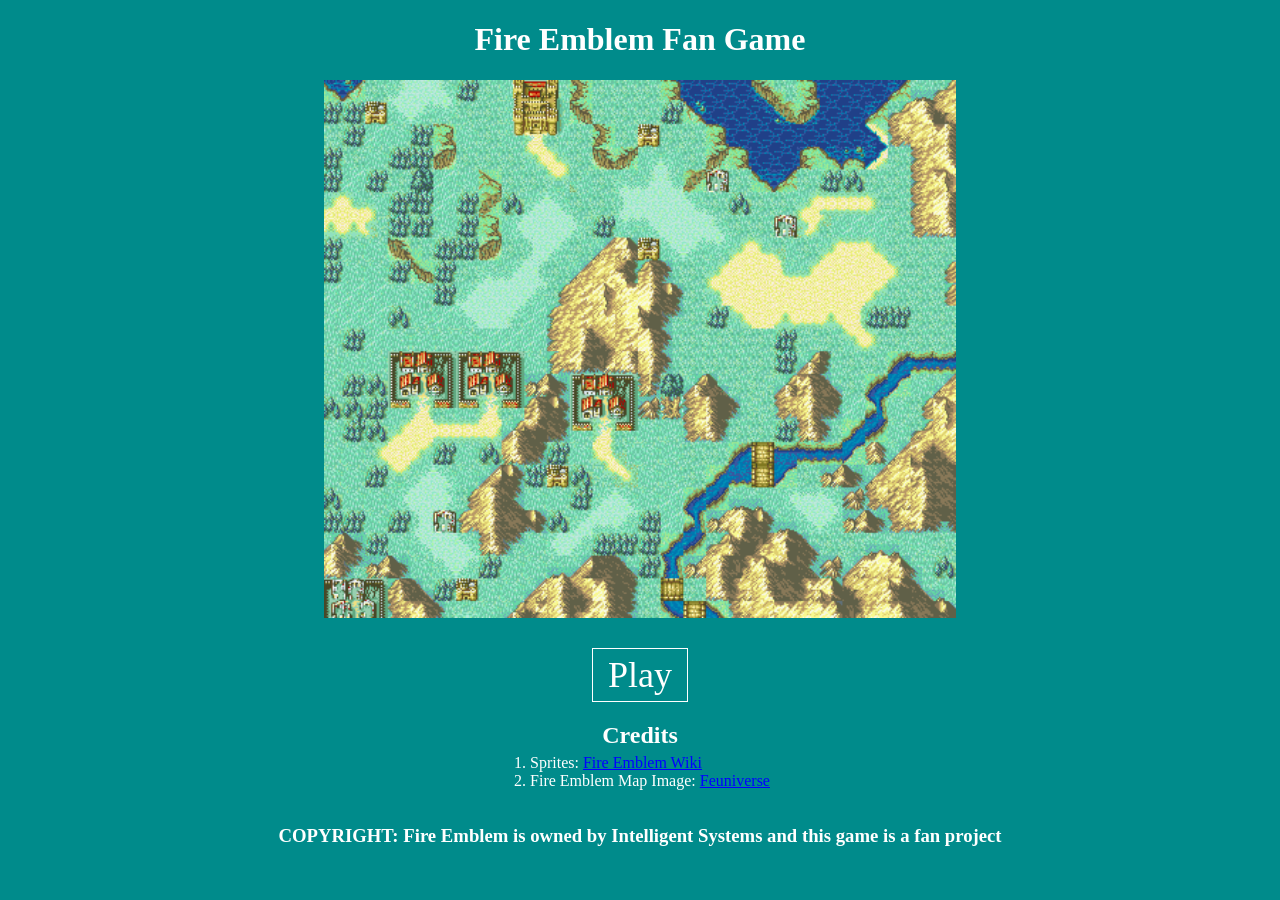
==== Week2/index.html @ 648db0b8 "Add files via upload First game" ====
<!DOCTYPE html>
<html>
<head>
    <title>Fire Emblem (The Fan Game)</title>
</head>

<body style="background-color: darkcyan;">

    <h1 style="color: white; text-align: center; font-family:'Times New Roman', Times, serif"> Fire Emblem Fan Game </h1>

    <img src="./assets/Fire-Emblem-Map.png" alt="Map" 
     style="width: 50%; display: block; margin: 0 auto;">
 
    <div style="text-align: center; margin-top: 30px;">
        <a href="./game.html" class="play-button"
            style="background-color: transparent;
              border: 1px solid white;
              color: white;
              font-family: 'Times New Roman', Times, serif;
              font-size: 36px;
              text-decoration: none;
              padding: 5px 15px;
              cursor: pointer;
              display: inline-block;">
            Play
        </a>
    </div>

    <section id="credits" style="text-align: center; color: white;">
        <h2 style="margin-bottom: 5px;">Credits</h2>
        <ol style="display: inline-block; text-align: left; color: white; padding-left: 20px; margin-top: 0;">
            <li>Sprites: <a href="https://fireemblemwiki.org/wiki/Category:The_Sacred_Stones_battle_sprites" style="color: blue;">Fire Emblem Wiki</a></li>
            <li>Fire Emblem Map Image: <a href="https://feuniverse.us/t/fire-emblem-sacred-stones-macro-edition-tentative-name-1-chapter/29994" style="color: blue;">Feuniverse</a></li>
        </ol>
    </section>

    <h3 style="color: white; text-align: center;font-family: 'Times New Roman', Times, serif; text-decoration: none;">COPYRIGHT: Fire Emblem is owned by Intelligent Systems and this game is a fan project</h3>
</body>
</html>
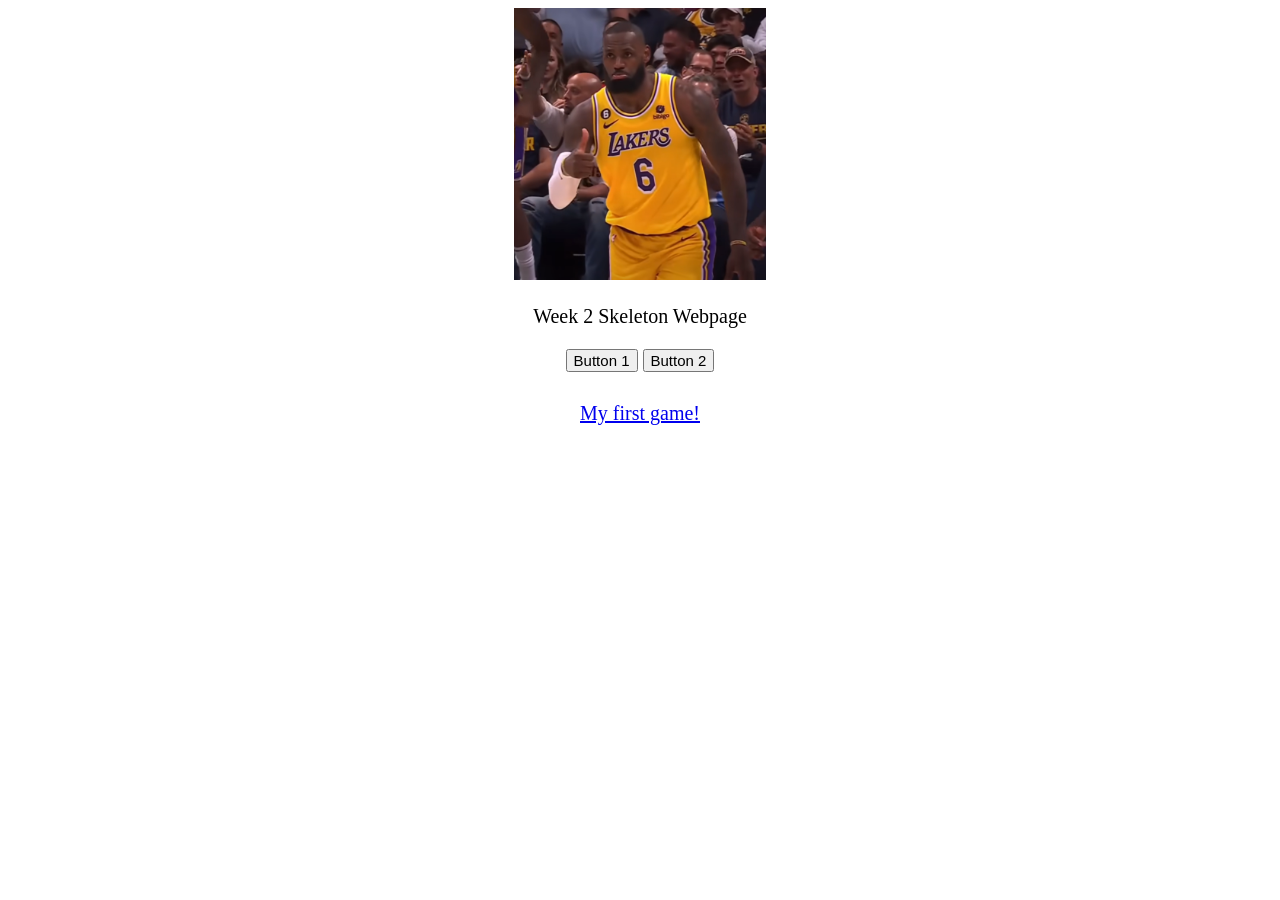
==== commit b533e188: "commit" ====
--- a/Week2/index.html
+++ b/Week2/index.html
@@ -1,39 +1,22 @@
 <!DOCTYPE html>
 <html>
 <head>
-    <title>Fire Emblem (The Fan Game)</title>
+    <title>Week 2 Homework</title>
 </head>
+<body style="background-color: white; font-family: 'Times New Roman', Times, serif; text-align: center; font-size: 20px;">
 
-<body style="background-color: darkcyan;">
+    <img src="./lebron.png" alt="lebron" style="width: 20%;">
 
-    <h1 style="color: white; text-align: center; font-family:'Times New Roman', Times, serif"> Fire Emblem Fan Game </h1>
+    <p> Week 2 Skeleton Webpage</p>
+    
+    <section class="button-group">
+        <button id="button1" style="font-size: 15px;">Button 1</button>
+        <button id="button2" style="font-size: 15px;">Button 2</button>
+    </section>
 
-    <img src="./assets/Fire-Emblem-Map.png" alt="Map" 
-     style="width: 50%; display: block; margin: 0 auto;">
- 
-    <div style="text-align: center; margin-top: 30px;">
-        <a href="./game.html" class="play-button"
-            style="background-color: transparent;
-              border: 1px solid white;
-              color: white;
-              font-family: 'Times New Roman', Times, serif;
-              font-size: 36px;
-              text-decoration: none;
-              padding: 5px 15px;
-              cursor: pointer;
-              display: inline-block;">
-            Play
-        </a>
+    <div class="link-group" style="margin-top: 30px;">
+        <a id="link" href="https://joven-luspo.github.io/Week2/ourfirstgame" style="font-size: 20px;">My first game!</a>
     </div>
 
-    <section id="credits" style="text-align: center; color: white;">
-        <h2 style="margin-bottom: 5px;">Credits</h2>
-        <ol style="display: inline-block; text-align: left; color: white; padding-left: 20px; margin-top: 0;">
-            <li>Sprites: <a href="https://fireemblemwiki.org/wiki/Category:The_Sacred_Stones_battle_sprites" style="color: blue;">Fire Emblem Wiki</a></li>
-            <li>Fire Emblem Map Image: <a href="https://feuniverse.us/t/fire-emblem-sacred-stones-macro-edition-tentative-name-1-chapter/29994" style="color: blue;">Feuniverse</a></li>
-        </ol>
-    </section>
-
-    <h3 style="color: white; text-align: center;font-family: 'Times New Roman', Times, serif; text-decoration: none;">COPYRIGHT: Fire Emblem is owned by Intelligent Systems and this game is a fan project</h3>
 </body>
 </html>
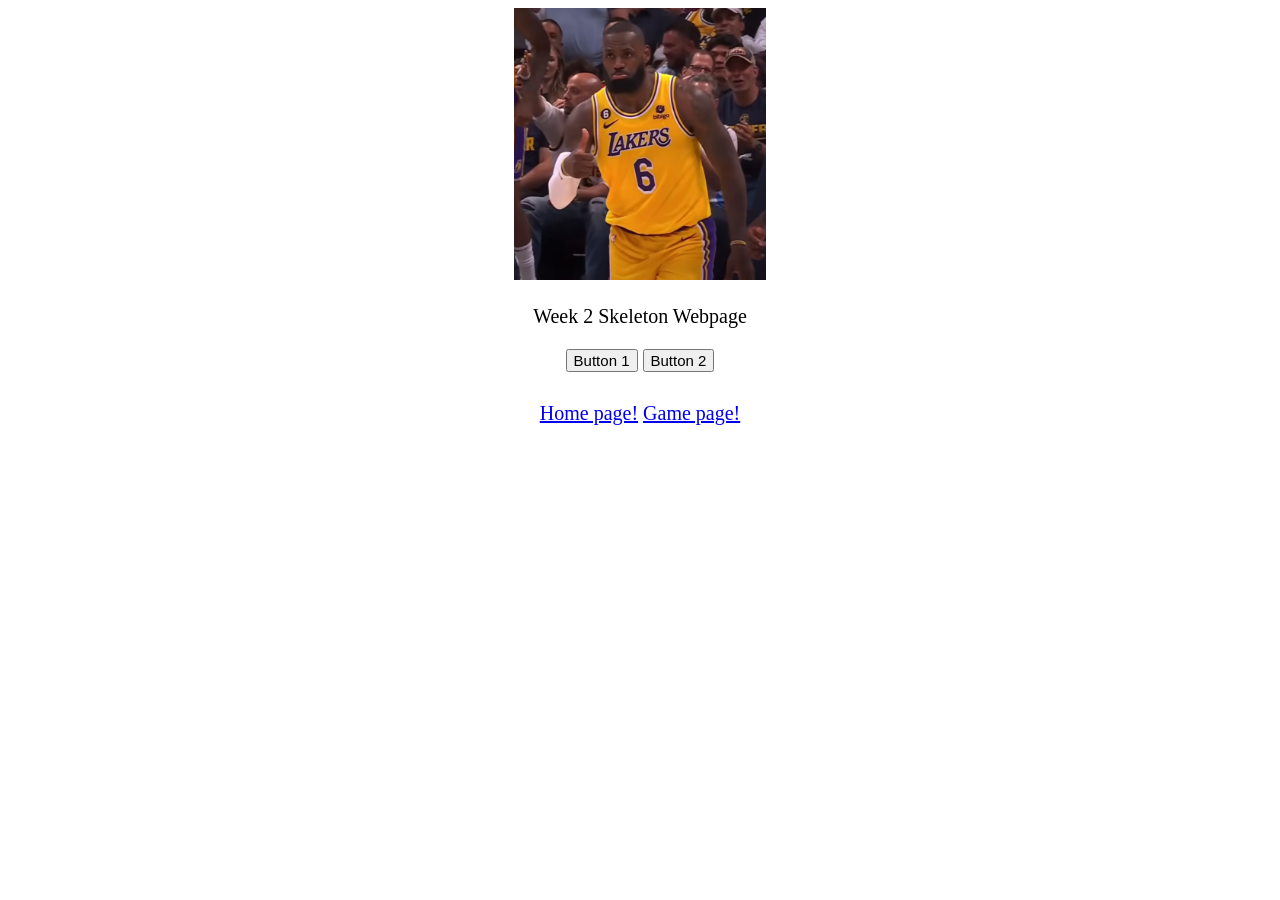
==== commit 23f96ec1: "Add files via upload" ====
--- a/Week2/index.html
+++ b/Week2/index.html
@@ -5,7 +5,7 @@
 </head>
 <body style="background-color: white; font-family: 'Times New Roman', Times, serif; text-align: center; font-size: 20px;">
 
-    <img src="./lebron.png" alt="lebron" style="width: 20%;">
+    <img id="lebron-img" src="./lebron.png" alt="lebron" style="width: 20%;">
 
     <p> Week 2 Skeleton Webpage</p>
     
@@ -15,7 +15,8 @@
     </section>
 
     <div class="link-group" style="margin-top: 30px;">
-        <a id="link" href="https://joven-luspo.github.io/Week2/ourfirstgame" style="font-size: 20px;">My first game!</a>
+        <a id="link1" href="https://joven-luspo.github.io/Week2/ourfirstgame/index.html" style="font-size: 20px;">Home page!</a>
+        <a id="link2" href="https://joven-luspo.github.io/Week2/ourfirstgame/game.html" style="font-size: 20px;">Game page!</a>
     </div>
 
 </body>
